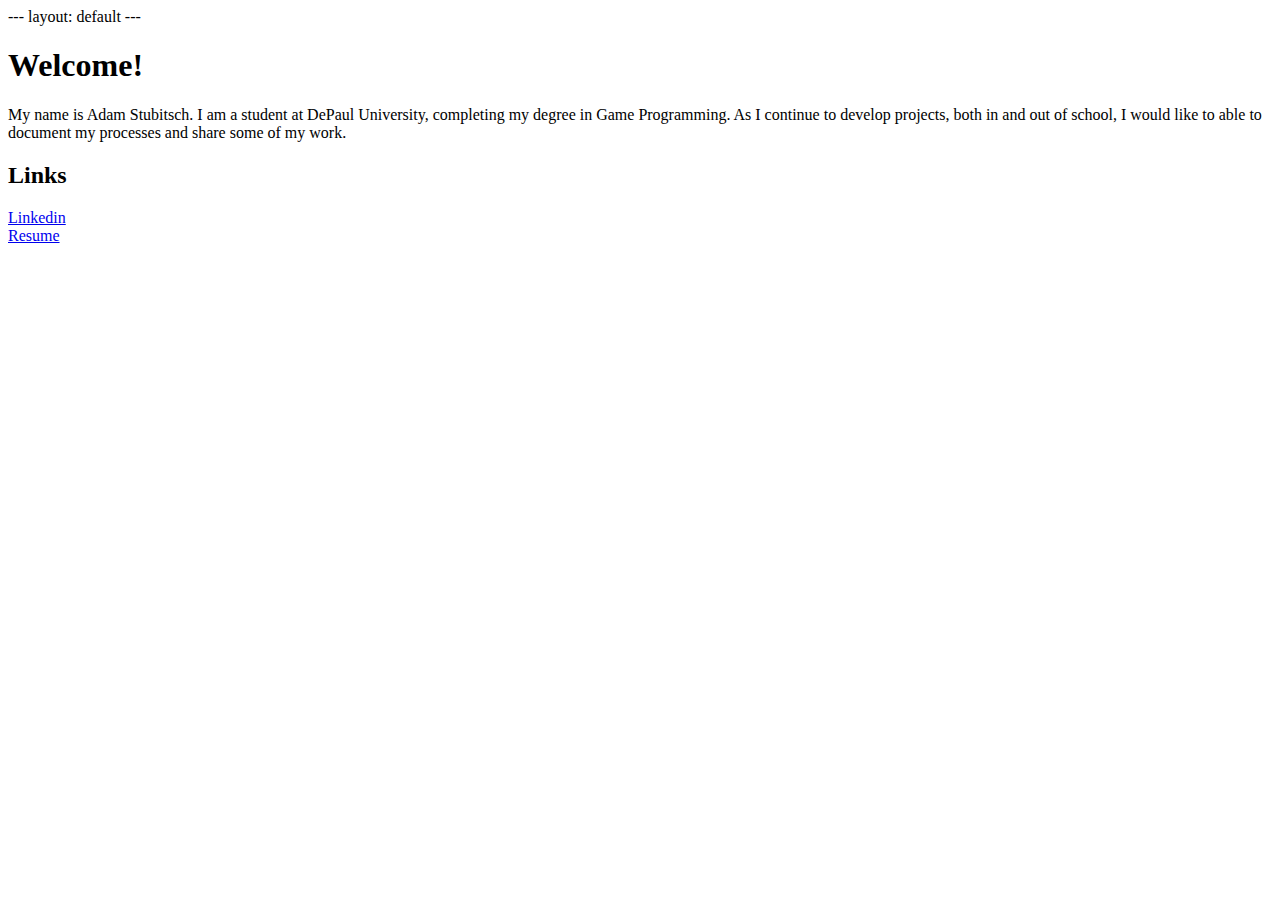
==== index.html @ 14260de2 "add links header." ====
---
layout: default
---

<body>
<h1>Welcome!</h1>
<p>My name is Adam Stubitsch. I am a student at DePaul University, completing my degree in Game Programming. As I continue to develop projects, 
both in and out of school, I would like to able to document my processes and share some of my work. </p>
<h2>Links</h2>
<a href="https://www.linkedin.com/in/adam-stubitsch-97011691/">Linkedin</a><br>
<a href="pdfs/Adam Stubitsch Resume.pdf">Resume</a><br>
</body>
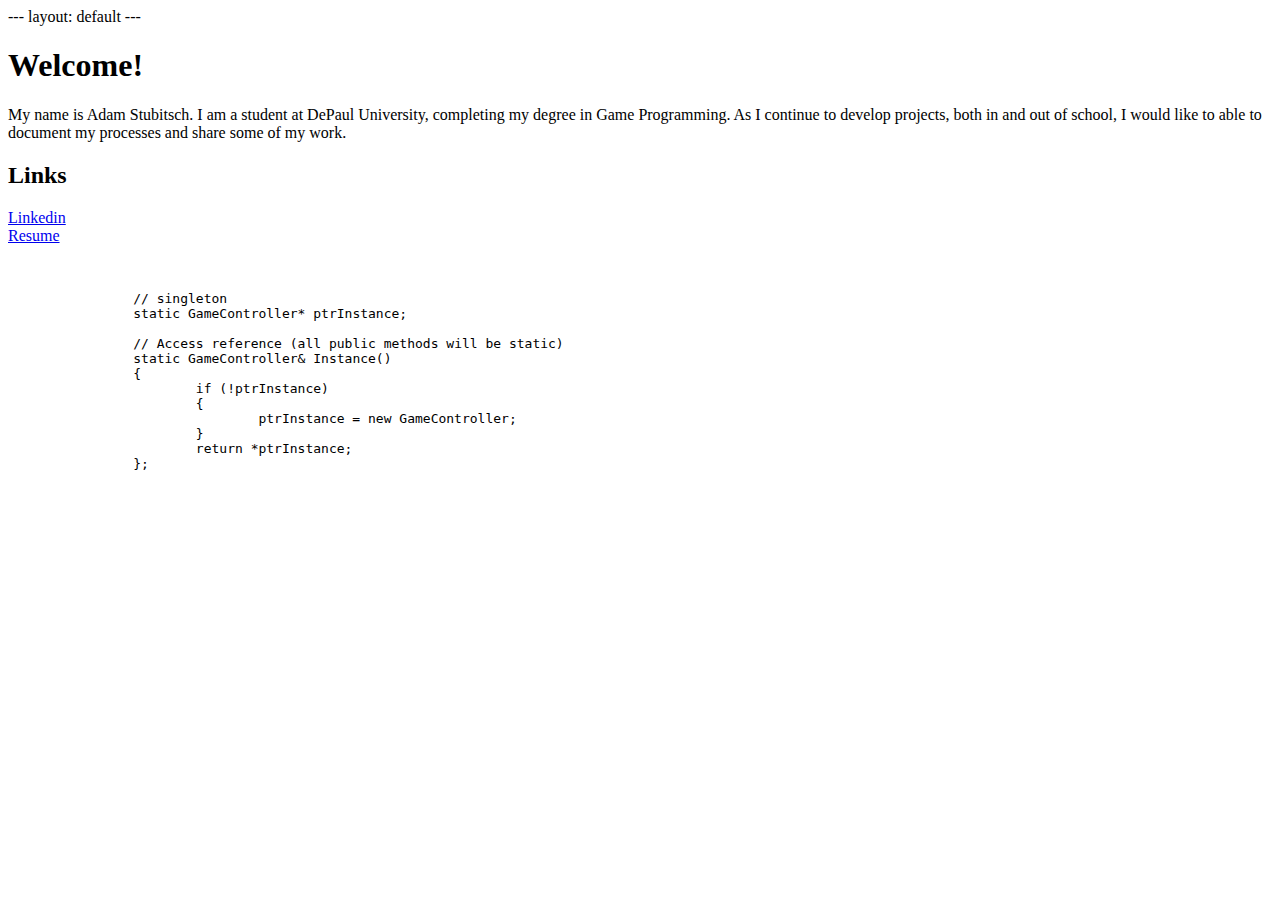
==== commit 68df5f10: "adding a code block" ====
--- a/index.html
+++ b/index.html
@@ -7,6 +7,23 @@
 <p>My name is Adam Stubitsch. I am a student at DePaul University, completing my degree in Game Programming. As I continue to develop projects, 
 both in and out of school, I would like to able to document my processes and share some of my work. </p>
 <h2>Links</h2>
-<a href="https://www.linkedin.com/in/adam-stubitsch-97011691/">Linkedin</a><br>
-<a href="pdfs/Adam Stubitsch Resume.pdf">Resume</a><br>
+<a href="https://www.linkedin.com/in/adam-stubitsch-97011691/" target="_blank">Linkedin</a><br>
+<a href="pdfs/Adam Stubitsch Resume.pdf" target="_blank">Resume</a><br>
+<br>
+<pre>
+	<code>
+		// singleton
+		static GameController* ptrInstance;
+
+		// Access reference (all public methods will be static)
+		static GameController& Instance() 
+		{
+			if (!ptrInstance) 
+			{
+				ptrInstance = new GameController;
+			}
+			return *ptrInstance;
+		};
+	</code>
+</pre>
 </body>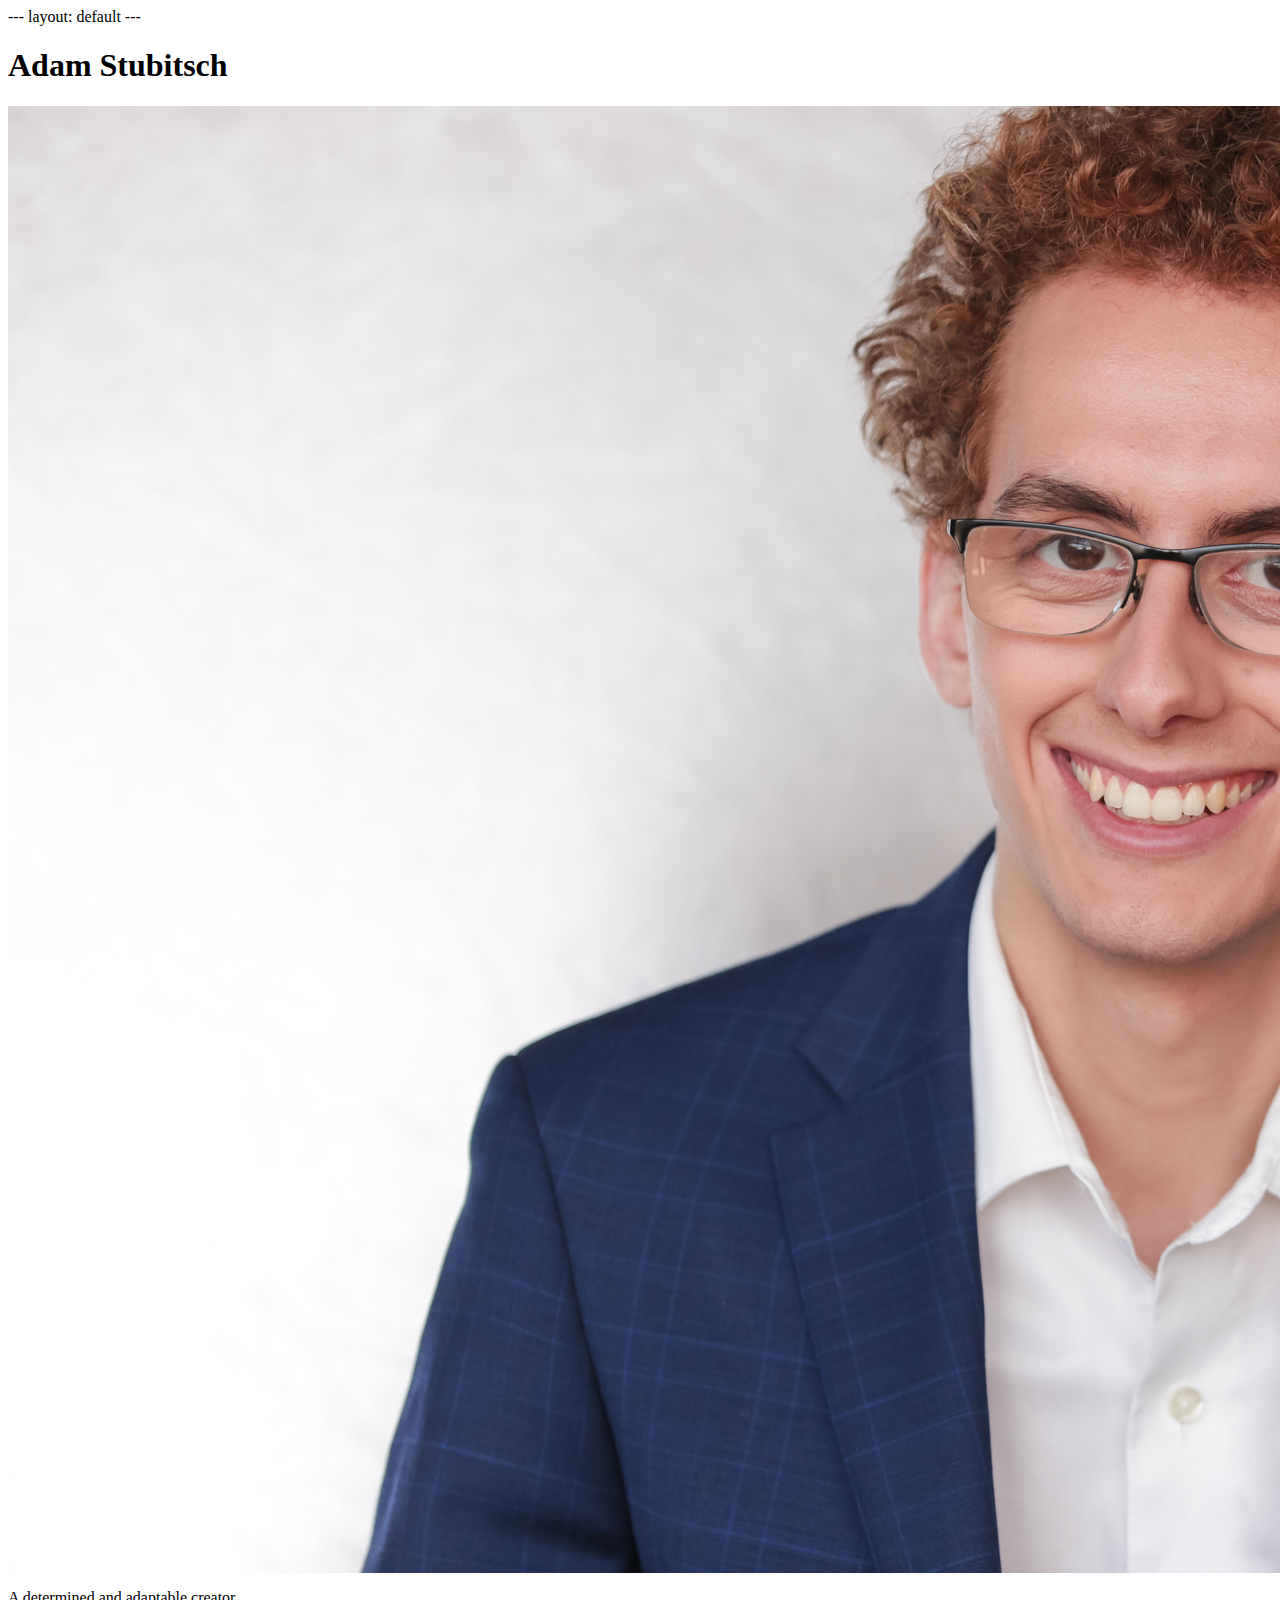
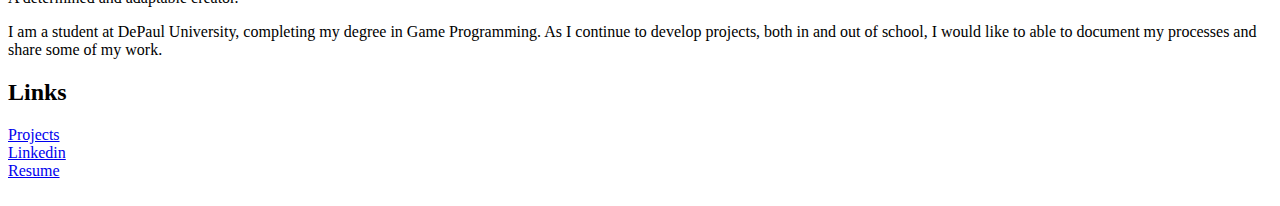
==== commit 63d1cf68: "adding code and images" ====
--- a/index.html
+++ b/index.html
@@ -3,27 +3,13 @@
 ---
 
 <body>
-<h1>Welcome!</h1>
-<p>My name is Adam Stubitsch. I am a student at DePaul University, completing my degree in Game Programming. As I continue to develop projects, 
+<h1>Adam Stubitsch</h1>
+<img src="images/Profile Pic.jpg">
+<p>A determined and adaptable creator.</p>
+<p>I am a student at DePaul University, completing my degree in Game Programming. As I continue to develop projects, 
 both in and out of school, I would like to able to document my processes and share some of my work. </p>
 <h2>Links</h2>
+<a href="Projects.html">Projects</a><br>
 <a href="https://www.linkedin.com/in/adam-stubitsch-97011691/" target="_blank">Linkedin</a><br>
 <a href="pdfs/Adam Stubitsch Resume.pdf" target="_blank">Resume</a><br>
-<br>
-<pre>
-	<code>
-		// singleton
-		static GameController* ptrInstance;
-
-		// Access reference (all public methods will be static)
-		static GameController& Instance() 
-		{
-			if (!ptrInstance) 
-			{
-				ptrInstance = new GameController;
-			}
-			return *ptrInstance;
-		};
-	</code>
-</pre>
-</body>+<br>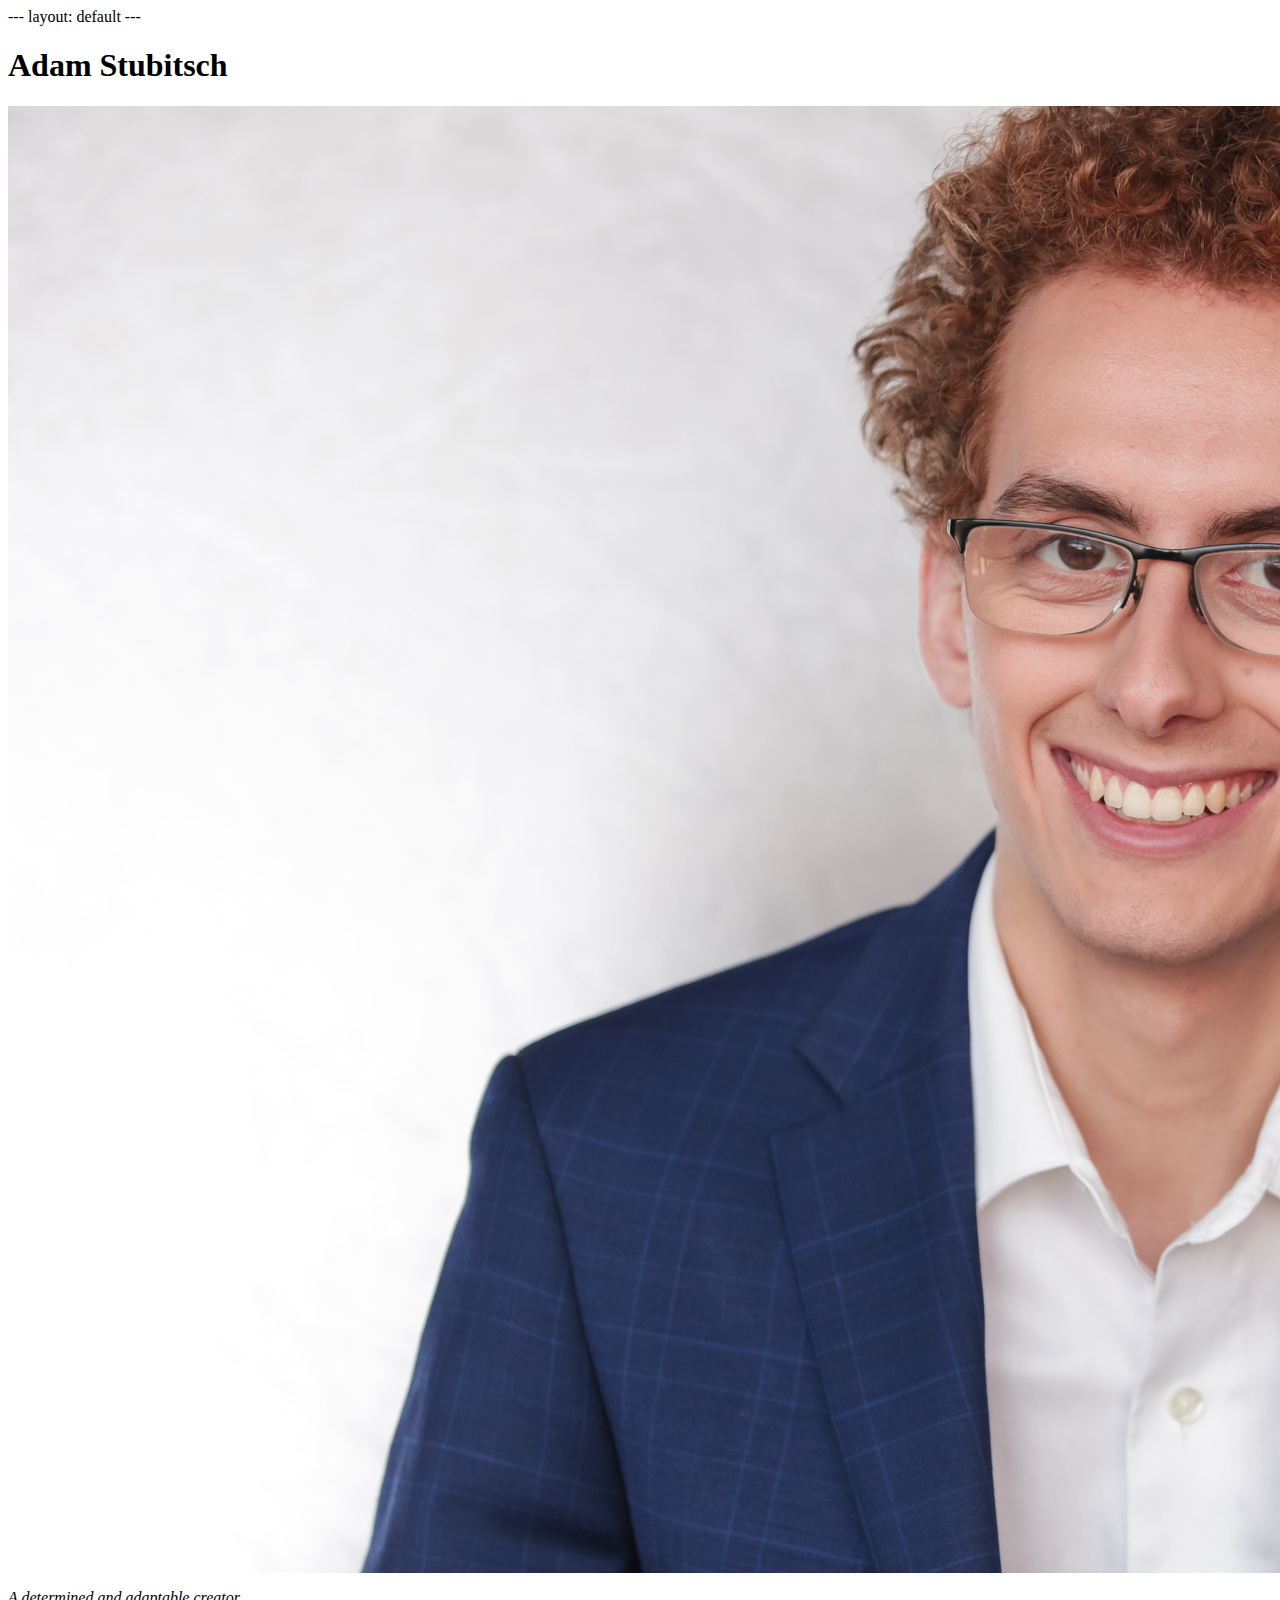
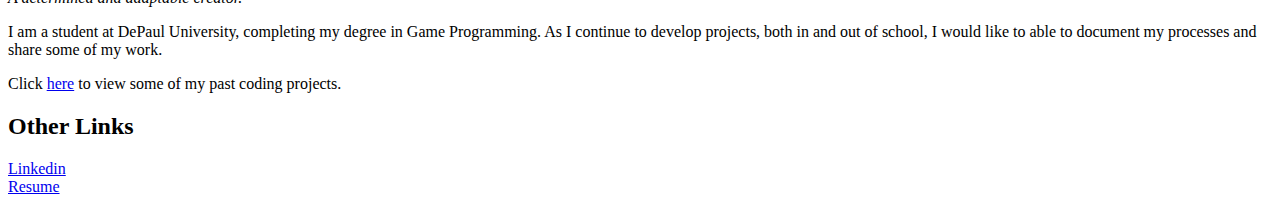
==== commit 83517d1c: "writing descriptions of code" ====
--- a/index.html
+++ b/index.html
@@ -5,11 +5,16 @@
 <body>
 <h1>Adam Stubitsch</h1>
 <img src="images/Profile Pic.jpg">
-<p>A determined and adaptable creator.</p>
+<p><i>A determined and adaptable creator.</i></p>
+
 <p>I am a student at DePaul University, completing my degree in Game Programming. As I continue to develop projects, 
 both in and out of school, I would like to able to document my processes and share some of my work. </p>
-<h2>Links</h2>
-<a href="Projects.html">Projects</a><br>
+
+<p>Click <a href="Projects.html">here</a> to view some of my past coding projects.</p>
+
+<h2>Other Links</h2>
 <a href="https://www.linkedin.com/in/adam-stubitsch-97011691/" target="_blank">Linkedin</a><br>
 <a href="pdfs/Adam Stubitsch Resume.pdf" target="_blank">Resume</a><br>
-<br>+<br>
+
+</body>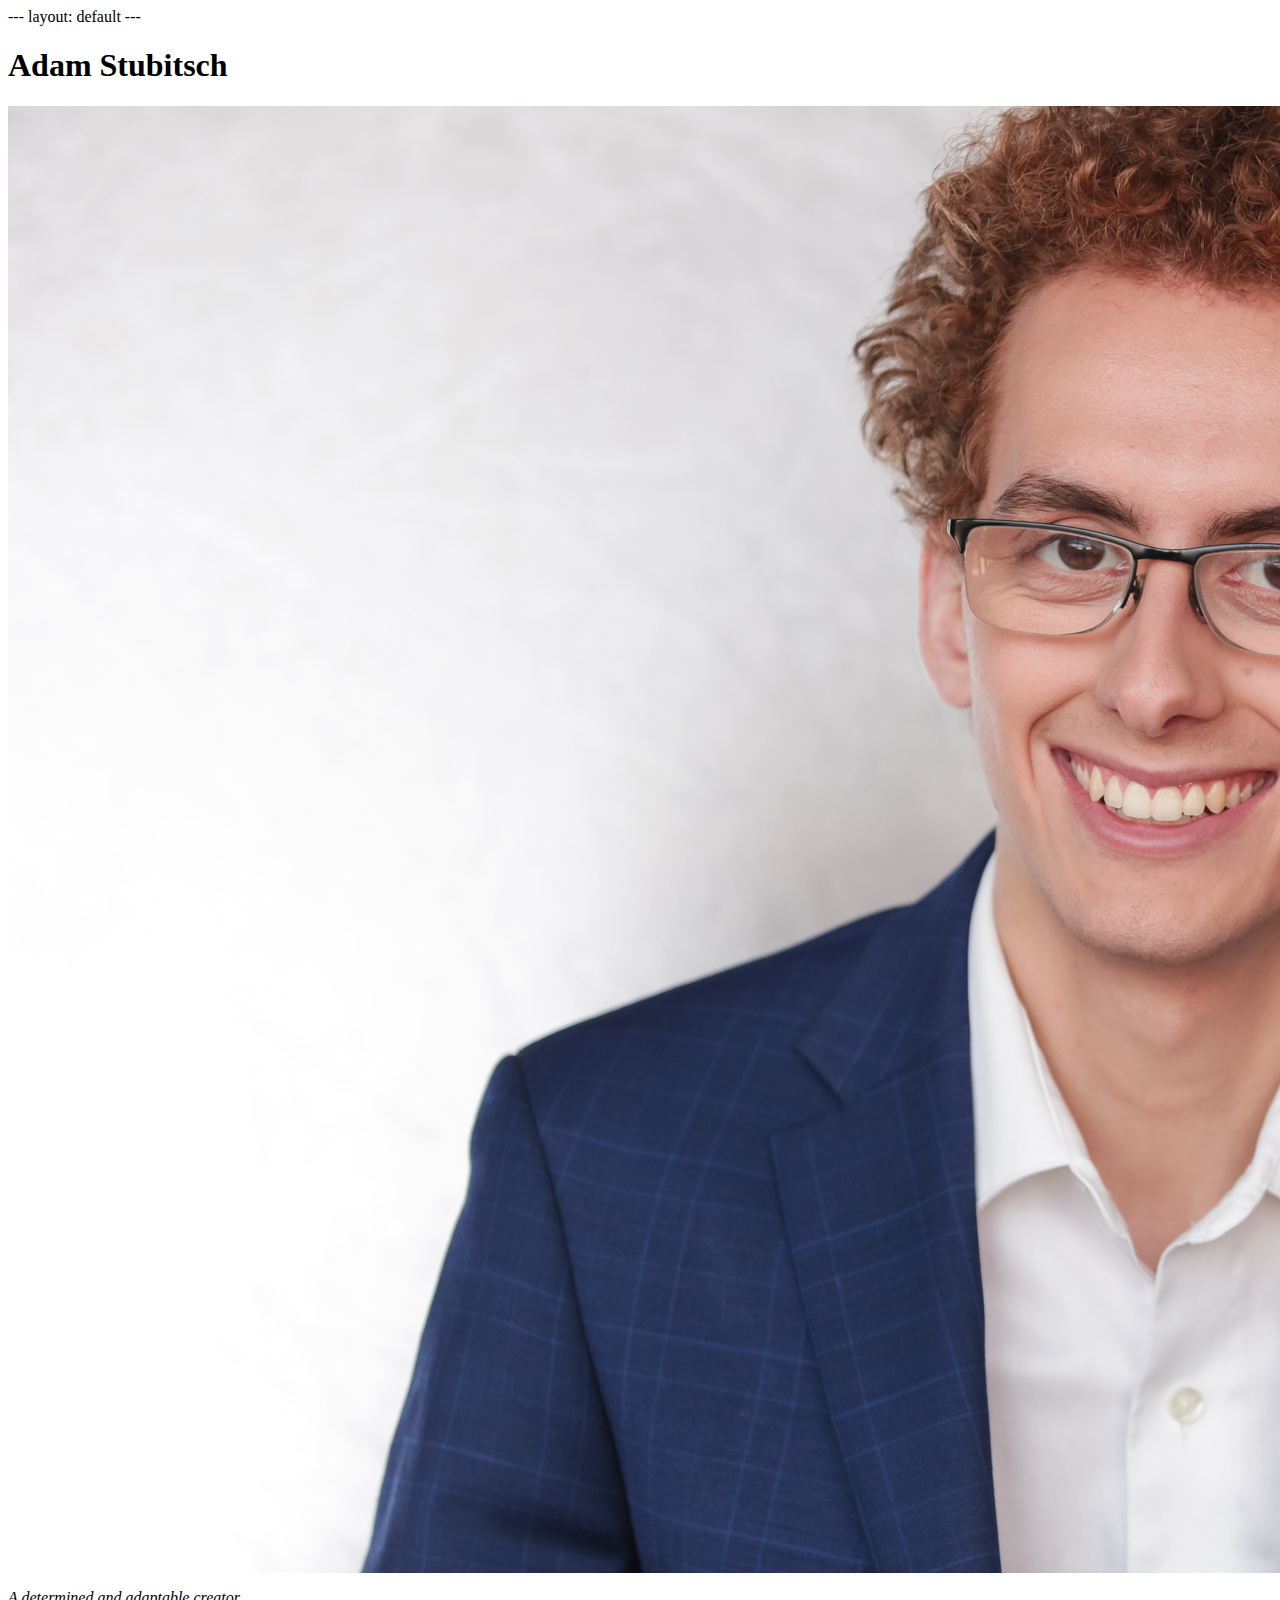
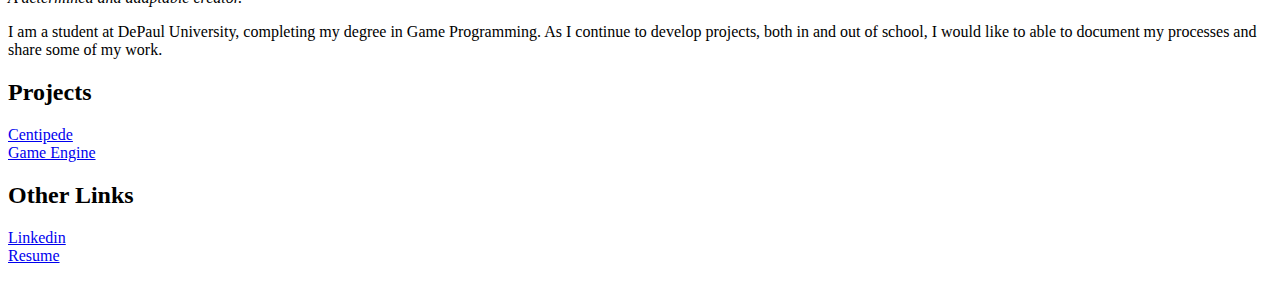
==== commit 9cba14a1: "adding different pages for centipede and game engine" ====
--- a/index.html
+++ b/index.html
@@ -10,7 +10,9 @@
 <p>I am a student at DePaul University, completing my degree in Game Programming. As I continue to develop projects, 
 both in and out of school, I would like to able to document my processes and share some of my work. </p>
 
-<p>Click <a href="Projects.html">here</a> to view some of my past coding projects.</p>
+<h2>Projects</h2>
+<a href="Centipede.html">Centipede</a><br>
+<a href="Game Engine.html">Game Engine</a><br>
 
 <h2>Other Links</h2>
 <a href="https://www.linkedin.com/in/adam-stubitsch-97011691/" target="_blank">Linkedin</a><br>
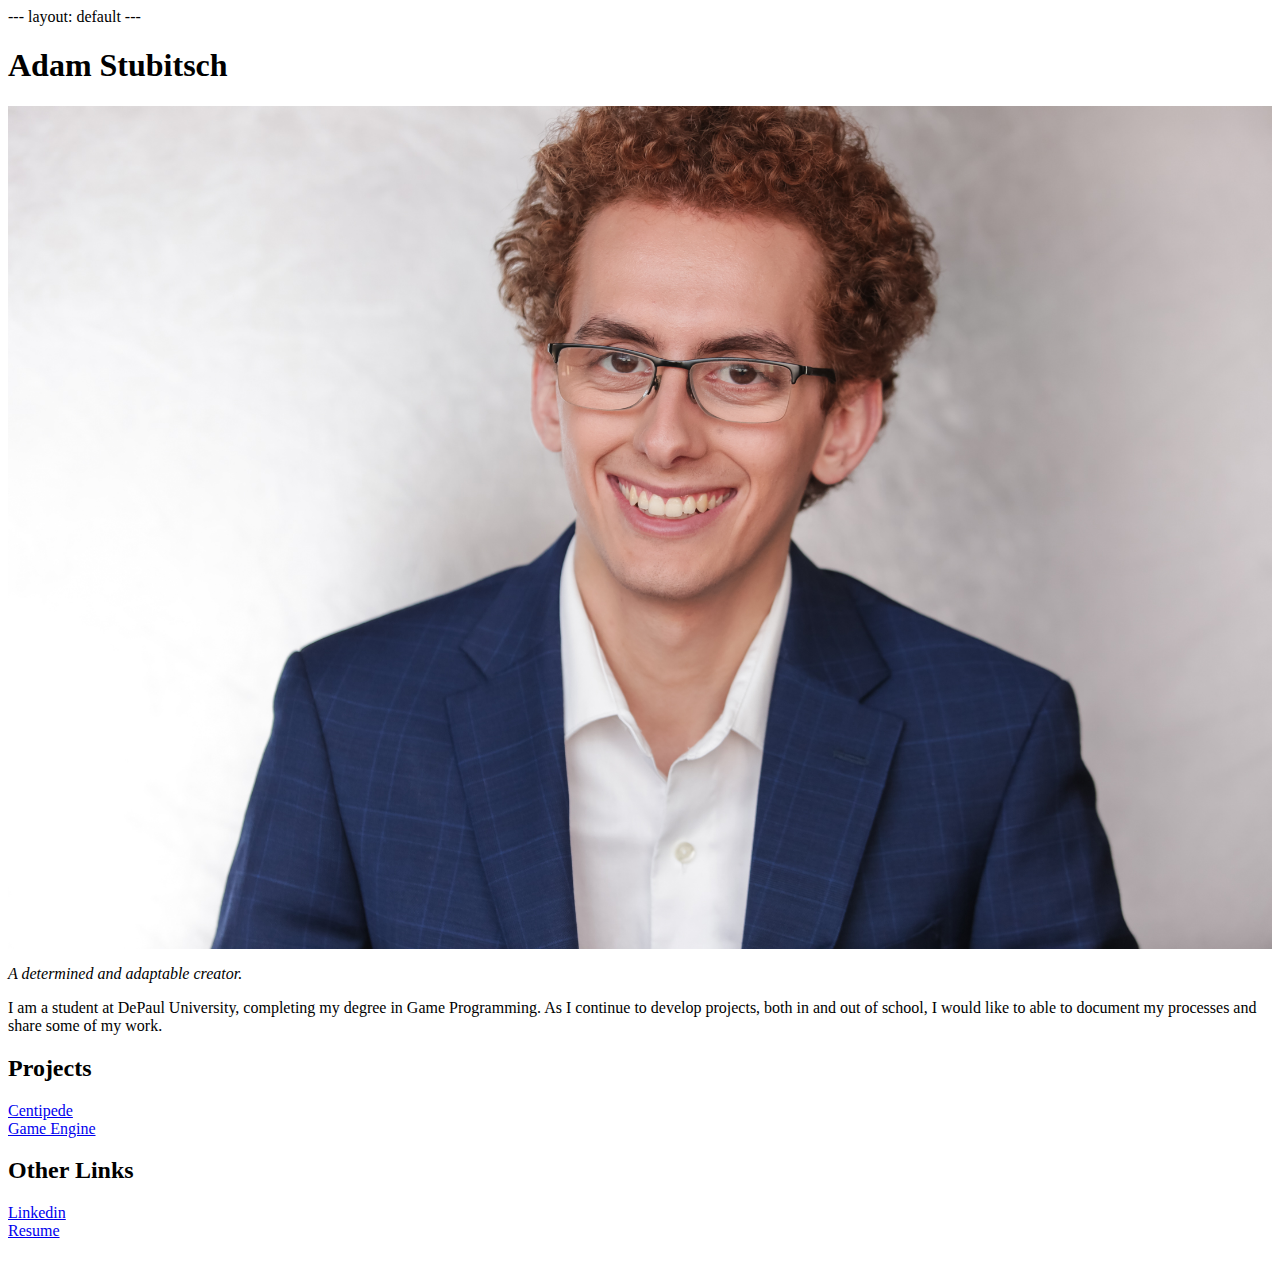
==== commit 58d684de: "trying to adjust video width" ====
--- a/index.html
+++ b/index.html
@@ -4,7 +4,7 @@
 
 <body>
 <h1>Adam Stubitsch</h1>
-<img src="images/Profile Pic.jpg">
+<img src="images/Profile Pic.jpg" width="100%">
 <p><i>A determined and adaptable creator.</i></p>
 
 <p>I am a student at DePaul University, completing my degree in Game Programming. As I continue to develop projects, 
